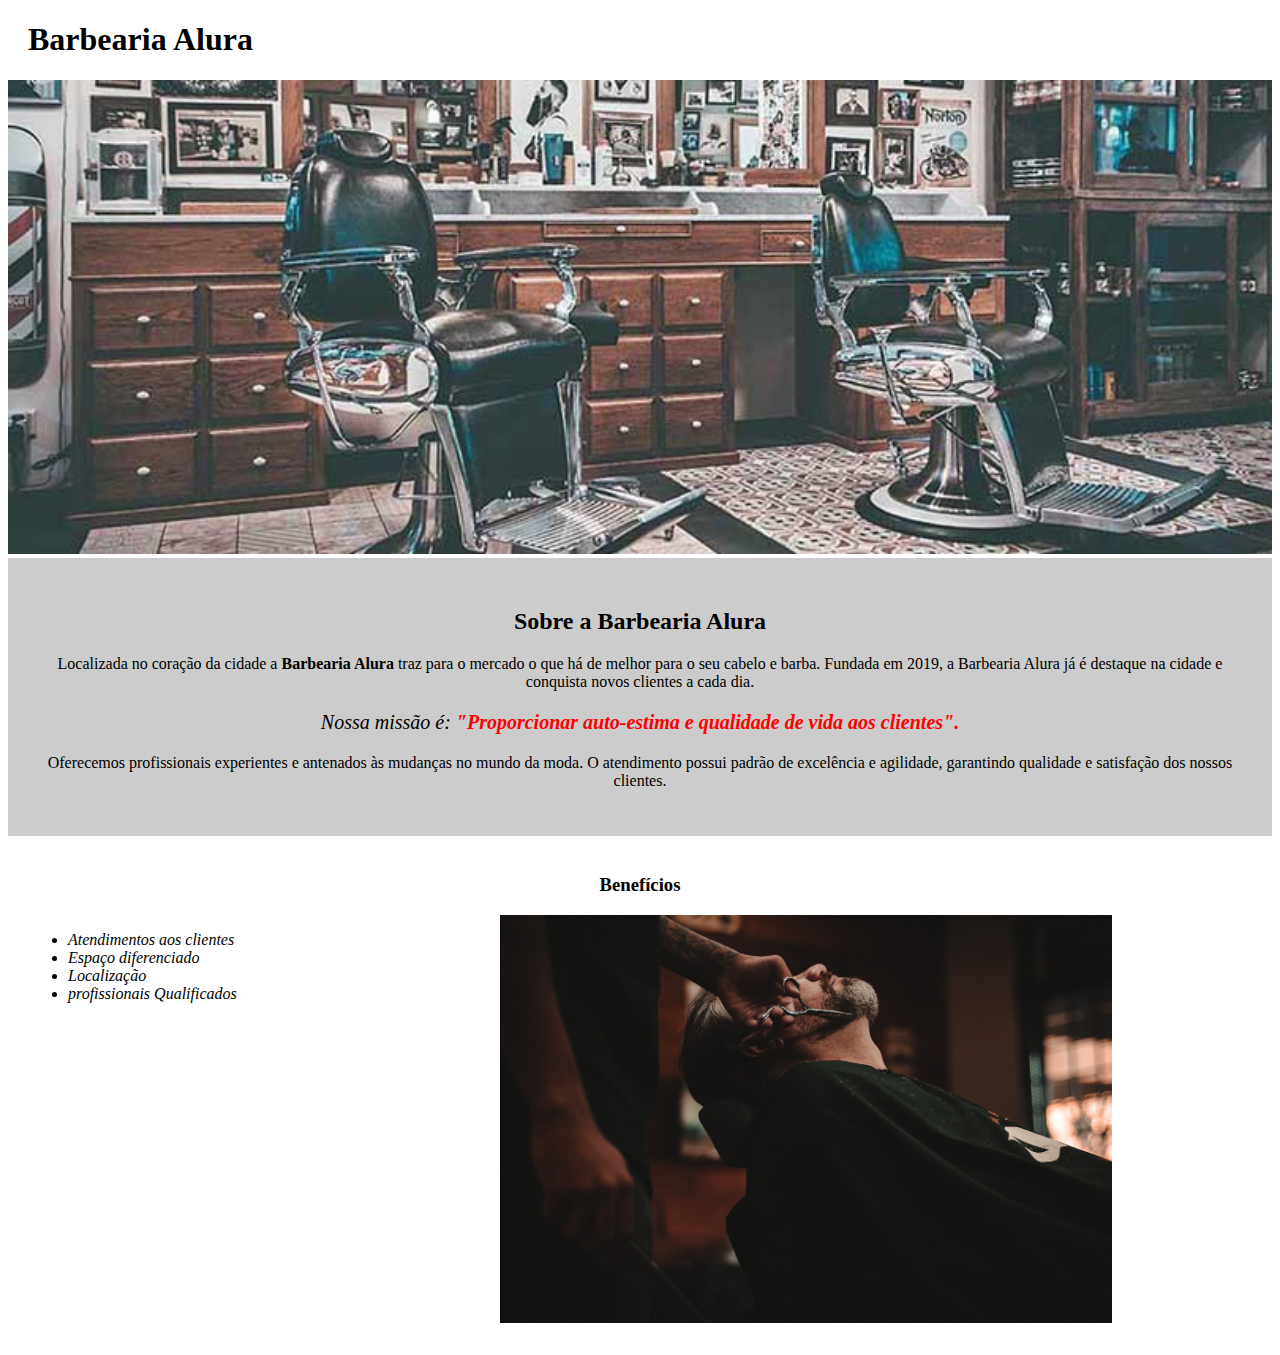
==== index.html @ 1e4c2fce "Continuação do projeto do curso anterior HTML 5 E CSS parte 1" ====
<!DOCTYPE html>
<html lang="pt-br">
    <head>
        <meta charset="UTF-8">
        <title>Barbearia Alura</title>
        <link rel="stylesheet" href="style.css">
    </head>
    <body>
        <header>
            <h1 class="titulo-principal">Barbearia Alura</h1>
        </header>
        <img id="banner" src="banner.jpg">
        <div class="principal">
            <h2 class="titulo-centralizado">Sobre a Barbearia Alura</h2>

            <p>Localizada no coração da cidade a <strong>Barbearia Alura</strong> 
                traz para o mercado o que há de melhor para o seu cabelo e barba. Fundada em 2019,
                a Barbearia Alura já é destaque na cidade e conquista novos clientes a cada dia.</p>
        
            <p id="missao"><em>Nossa missão é: <strong>"Proporcionar auto-estima e qualidade de vida aos 
                clientes".</strong></em></p>
        
            <p>Oferecemos profissionais experientes e antenados às mudanças no mundo da moda. 
                O atendimento possui padrão de excelência e agilidade, garantindo qualidade 
                e satisfação dos nossos clientes.</p>
        </div>

        <div class="beneficios">
            <h3 class="titulo-centralizado">Benefícios</h3>  
            
            <ul>
                <li class="itens">Atendimentos aos clientes</li>
                <li class="itens">Espaço diferenciado</li>
                <li class="itens">Localização</li>
                <li class="itens">profissionais Qualificados</li>
            </ul>

            <img src="beneficios.jpg" class="imagembeneficios">
        </div>
    </body>    
</html>
---- style.css ----
body{
    
}

.principal {
    background: #CCCCCC;
    padding: 30px;
}

#banner {
    width: 100%;
}

.titulo-principal {
    padding-left: 20px;
}

.titulo-centralizado {
    text-align: center;
}

p {
    text-align: center;   
}

#missao {
    font-size: 20px;
}

em strong {
    color: red;
}

.itens { 
    font-style: italic;
}

.beneficios {
    background: #FFFFFF;
    padding: 20px;
}

ul {
    display: inline-block;
    vertical-align: top;
    width: 20%;
    margin-right: 15%;
}

.imagembeneficios {
    width: 50%;
}
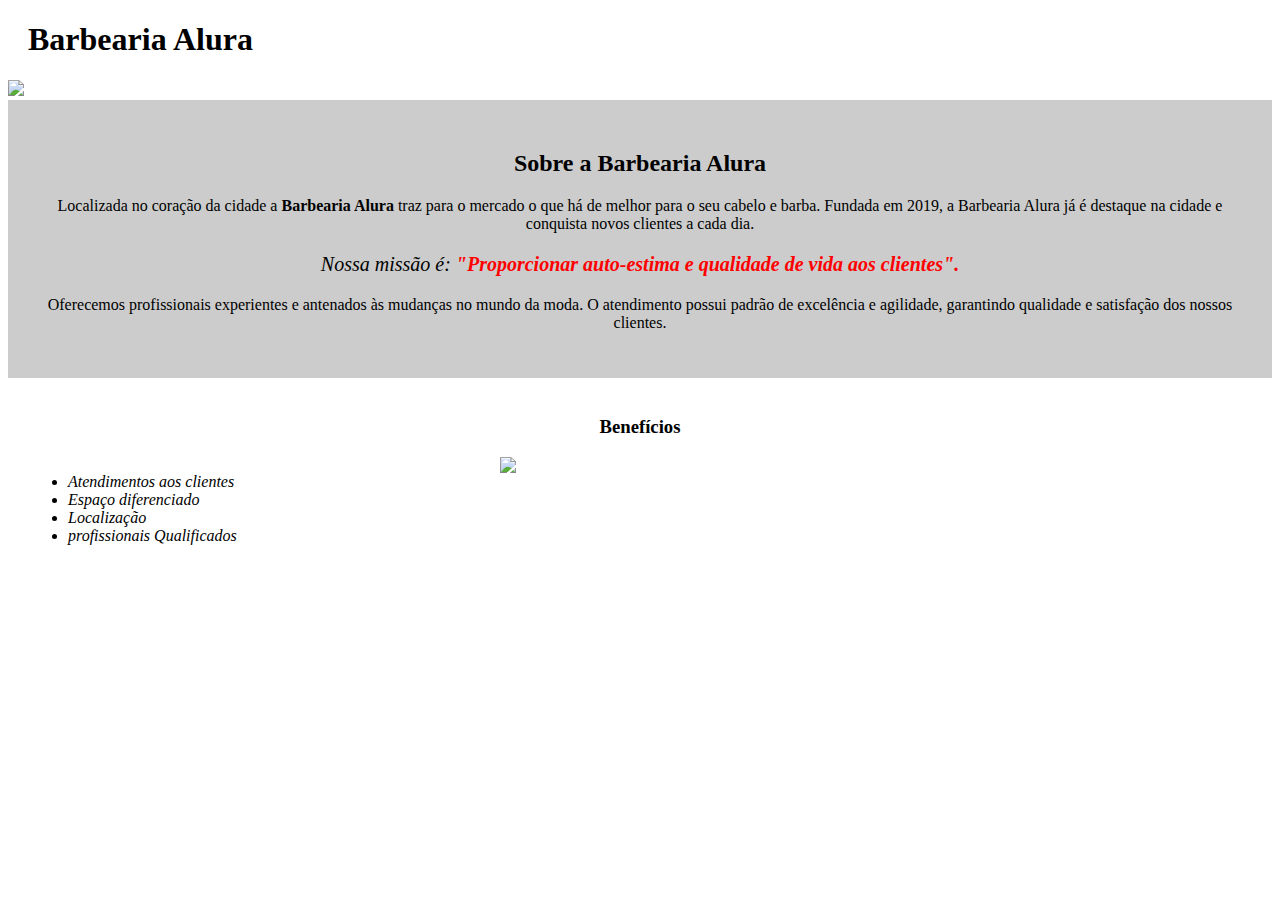
==== commit 088b345b: "Colocando as imagens novamente no site principal" ====
--- a/index.html
+++ b/index.html
@@ -9,7 +9,7 @@
         <header>
             <h1 class="titulo-principal">Barbearia Alura</h1>
         </header>
-        <img id="banner" src="banner.jpg">
+        <img id="banner" src="imagens/banner.jpg">
         <div class="principal">
             <h2 class="titulo-centralizado">Sobre a Barbearia Alura</h2>
 
@@ -35,7 +35,7 @@
                 <li class="itens">profissionais Qualificados</li>
             </ul>
 
-            <img src="beneficios.jpg" class="imagembeneficios">
+            <img src="imagens/beneficios.jpg" class="imagembeneficios">
         </div>
     </body>    
 </html>
